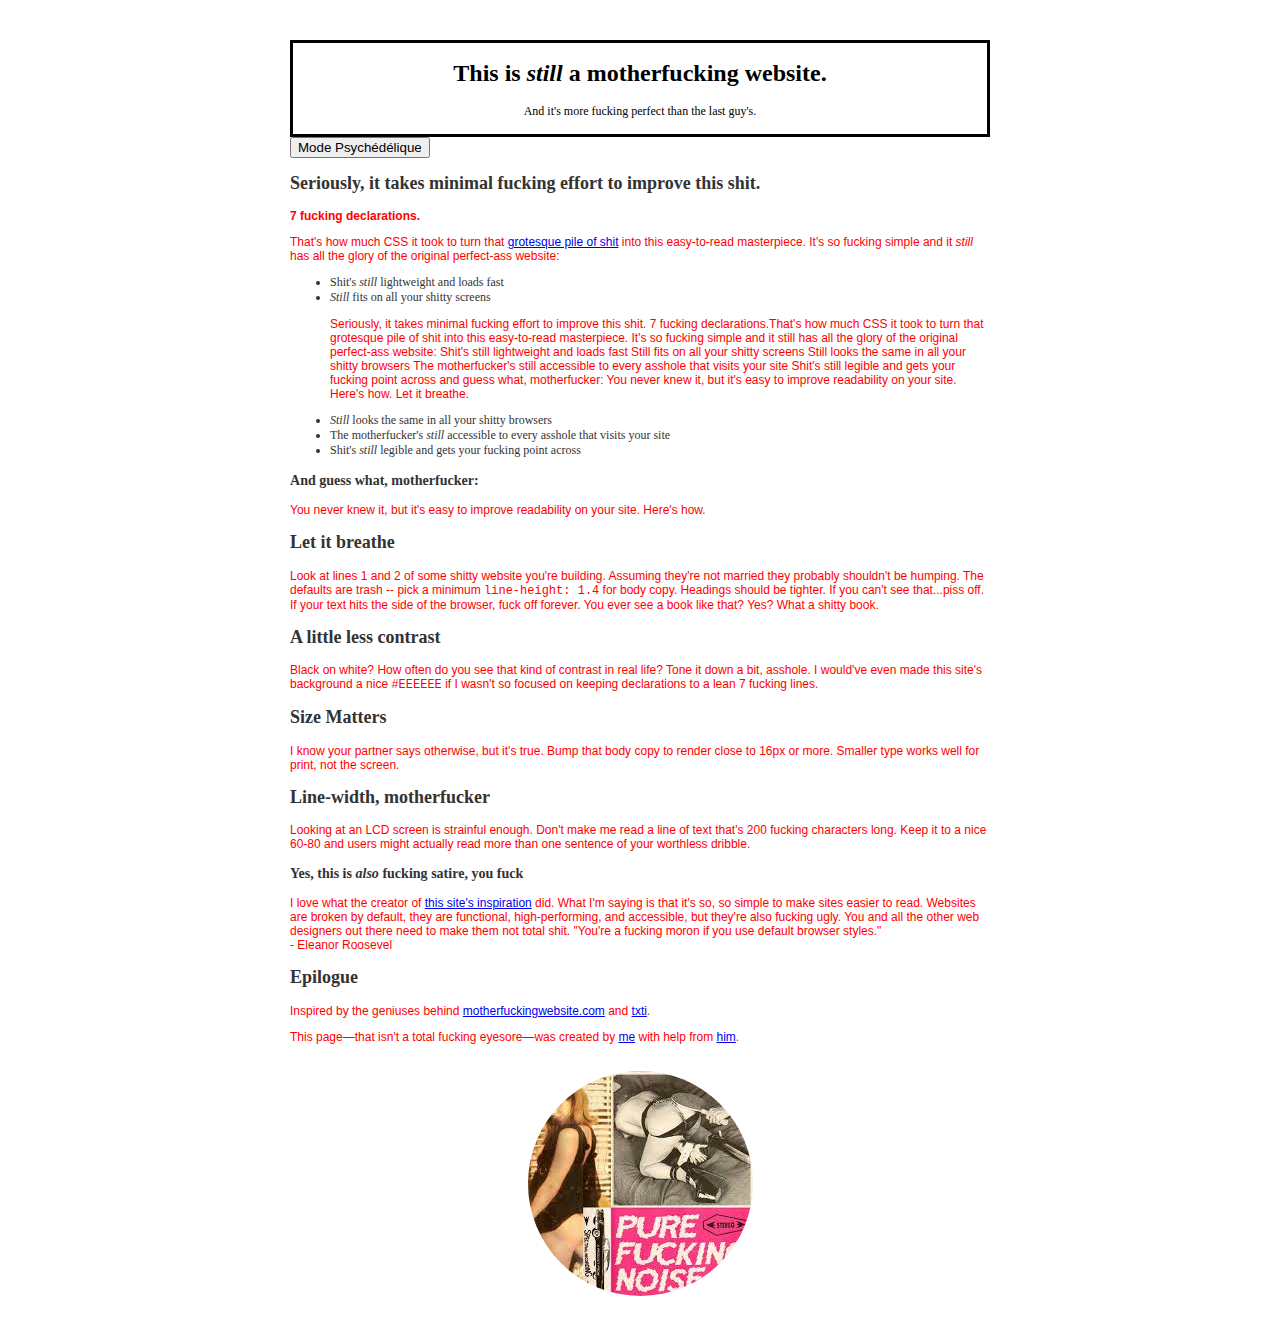
==== bettermotherfuckingwebsite/index.html @ 2df0927a "reprise des dossier pour production" ====
<!DOCTYPE html>

<html>
	<head>
			<meta charset="utf-8">
			<title>Better Motherfucking Website</title>
			<link rel="stylesheet" type="text/css" href="style.css">
			
	</head>
		<body id="font">

			<header id="header" class="headstyle">
				<h1>This is <em>still</em> a motherfucking website.</h1>
					<aside>And it's more fucking perfect than the last guy's.</aside><br>
			
			</header>
					<button id="Psychédélique" class="Psyco" onclick="btn_spyquedelique()">Mode Psychédélique</button>
			<h2 >Seriously, it takes minimal fucking effort to improve this shit.</h2>
				<div >
					<p ><strong>7 fucking declarations.</strong></p>
					<p >That's how much CSS it took to turn that <a href="http://motherfuckingwebsite.com/">grotesque pile of shit</a> into this easy-to-read masterpiece. It's so fucking simple and it <em>still</em> has all the glory of the original perfect-ass website:</p>

					<ul>
						<li>Shit's <em>still</em> lightweight and loads fast</li>
						<li><em>Still</em> fits on all your shitty screens</li>
					
					<p >Seriously, it takes minimal fucking effort to improve this shit.	7 fucking declarations.That's how much CSS it took to turn that grotesque pile of shit into this easy-to-read masterpiece. It's so fucking simple and it still has all the glory of the original perfect-ass website: Shit's still lightweight and loads fast Still fits on all your shitty screens Still looks the same in all your shitty browsers The 	motherfucker's still accessible to every asshole that visits your site Shit's still legible and gets your fucking point across and guess what, motherfucker: You never knew it, but it's easy to improve readability on your site. Here's how. Let it breathe.</P>

						<li><em>Still</em> looks the same in all your shitty browsers</li>
						<li>The motherfucker's <em>still</em> accessible to every asshole that visits your site</li>
						<li>Shit's <em>still</em> legible and gets your fucking point across</li>
					</ul>
				</div>	

			<h3 >And guess what, motherfucker:</h3>

				<div >
					<p>You never knew it, but it's easy to improve readability on your site. Here's how.</p>
				</div>

			<h2 >Let it breathe</h2>

				<div >
					<p >Look at lines 1 and 2 of some shitty website you're building. Assuming they're not married they probably shouldn't be humping. The defaults are trash -- pick a minimum <code>line-height: 1.4</code> for body copy. Headings should be tighter. If you can't see that...piss off.
					If your text hits the side of the browser, fuck off forever. You ever see a book like that? Yes? What a shitty book.</p>
				</div>

			<h2 >A little less contrast</h2>

				<div >
					<p >Black on white? How often do you see that kind of contrast in real life? Tone it down a bit, asshole. I would've even made this site's background a nice <code>#EEEEEE</code> if I wasn't so focused on keeping declarations to a lean 7 fucking lines.</p>
				</div>

			<h2 >Size Matters</h2>
				<div >
					<p >I know your partner says otherwise, but it's true. Bump that body copy to 	render close to 16px or more. Smaller type works well for print, not the screen.</p>
				</div>
			<h2 >Line-width, motherfucker</h2>

				<div >
					<p >Looking at an LCD screen is strainful enough. Don't make me read a line of text that's 200 fucking characters long. Keep it to a nice 60-80 and users might actually read more than one sentence of your worthless dribble.</p>
				</div>

			<h3 >Yes, this is <em>also</em> fucking satire, you fuck</h3>

				<div >
					<p >I love what the creator of <a href="http://motherfuckingwebsite.com/">this 	site's inspiration</a> did. What I'm saying is that it's so, so simple to make sites easier to read. Websites are broken by default, they are functional, high-performing, and accessible, but they're also fucking ugly. You and all the other web designers out there need to make them not total shit.

					"You're a fucking moron if you use default browser styles."<br>
					- Eleanor Roosevel </p>
				</div>

			<h2 >Epilogue</h2>
				<div>
					<p >Inspired by the geniuses behind <a href="http://motherfuckingwebsite.com/">motherfuckingwebsite.com</a> and <a href="http://txti.es">txti</a>.</p>
					<p >This page—that isn't a total fucking eyesore—was created by <a href="https://twitter.com/drew_mc">me</a> with help from <a href="https://twitter.com/gabehammersmith">him</a>.</p><br>
				</div>

		<div>
			<img class="fucking_noise" src="image/fuckingnoise.jpeg" alt="fucking noise">
		</div>

		<script src="app.js" type="text/javascript"></script>
		<script type="text/javascript">
			setTimeout(function()
    {window.open("popup.html", "", "top=500,left=500,width=400,height=290"); }, 1000);
		</script>

	
	</body>
</html>
---- bettermotherfuckingwebsite/style.css ----
p
{font-family: "Arial";
color:red;}

body{
    margin:40px auto;
    max-width:700px;
    font-size:12px;
    color:#333;
    padding:0 20px;
    }

h1,h2,h3{
    line-height:1.2;
}

.fucking_noise{
    display: block;
    margin-left: auto;
    margin-right: auto;
    border-radius: 50%;
    width: 100;
}

#header{
    text-align: center;
    border-style: solid;
    color: black;
}

.button_container{
    width: 100%;
    text-align: center;

}
    
#button_open{
    height: 50px;
    width: 170px;
    background-color: black;
    color: white;
    font-family: helvetica;
    font-size: 20px;
    border: none;
    cursor: pointer;
    margin-top: 30px;
}

#bouttonclose{
    width: 30px;
    height: 30px;
    position: relative;
    left: 180px;
    top: auto;
    background-color: #000;
    color: white;
    line-height: 30px;
    text-align: center;
    font-size: 20px;
    -webkit-border-radius: 50px;
    -moz-border-radius: 50px;
     border-radius: 50px;
}

#model {
    height: 100%;
    width: 100%;
    position: fixed;
    top: 0;
    z-index: 0;
    background-color: gray;
    font-family:helvetica;
    text-align: center;
    color: black;
    }

#model h1 {
    padding-top: 60px;
}

#popup {
    width: 350px;
    background-color: white;
    padding: 0 20px 20px;
    height: auto;
    z-index: 9;
    position: fixed;
    top: 0px;
    right: 0px;
    left: 0;
    margin: 0 auto;
    -webkit-border-radius: 10px;
    -moz-border-radius: 10px;
    border-radius: 10px;
    border: 4px #48312B solid;
}
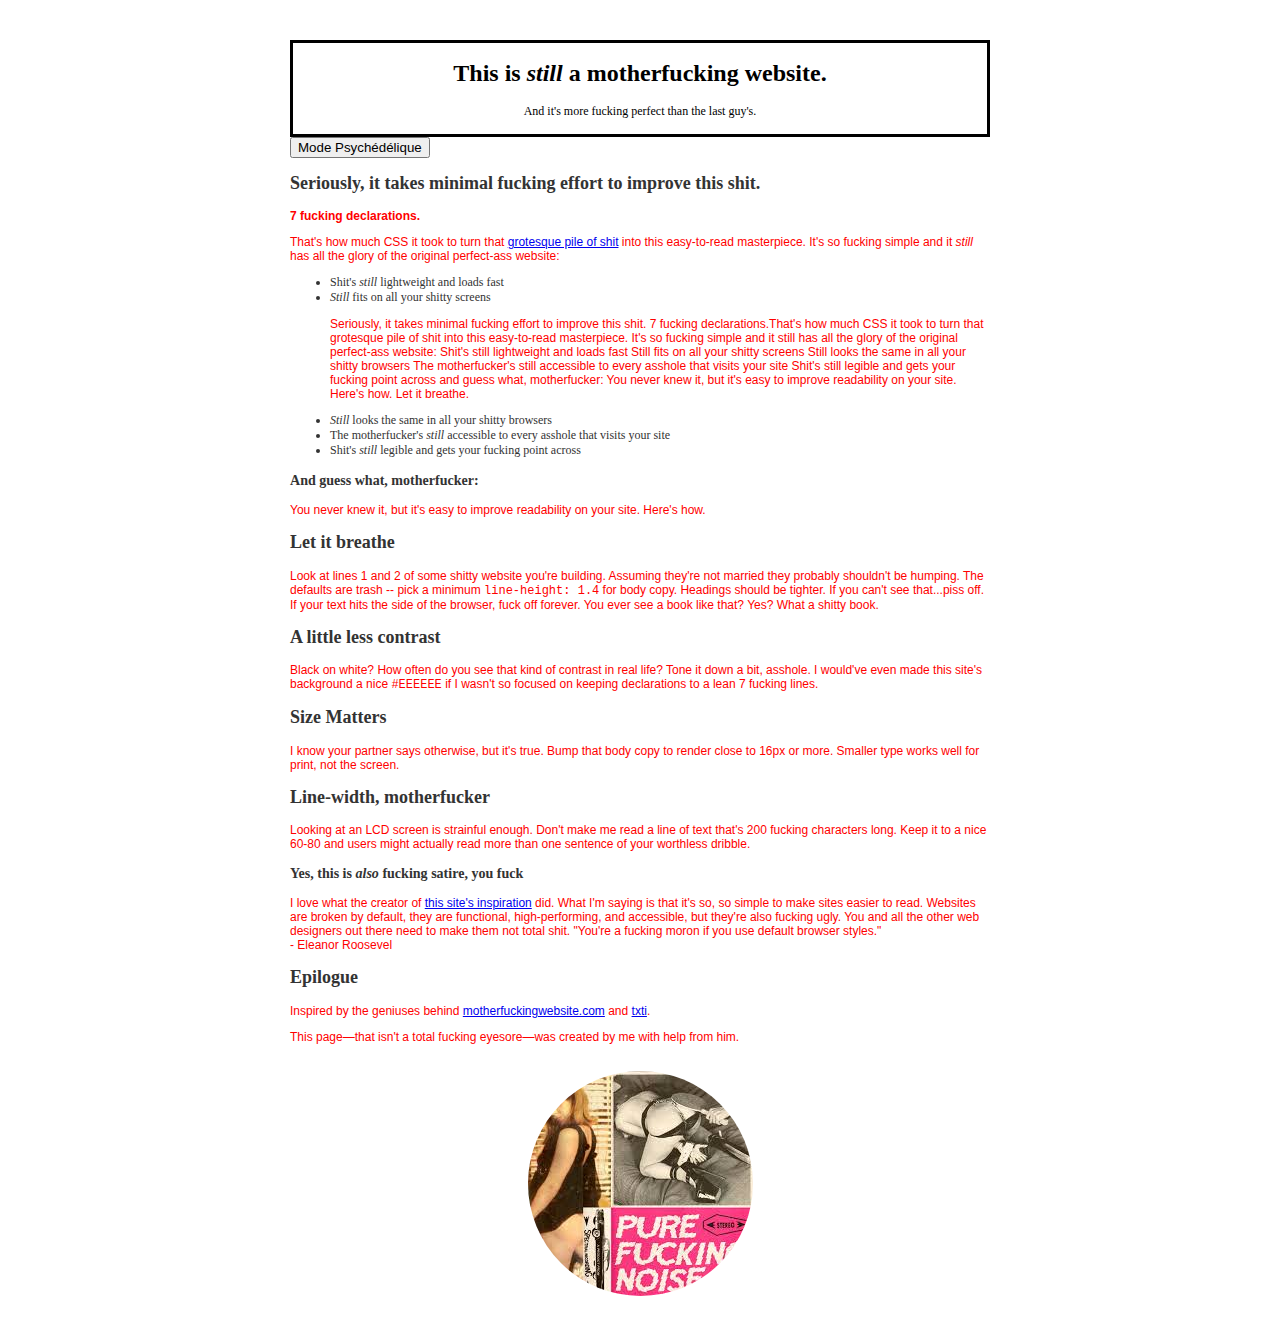
==== commit 8f63786f: "modification du temp popup" ====
--- a/bettermotherfuckingwebsite/index.html
+++ b/bettermotherfuckingwebsite/index.html
@@ -73,7 +73,7 @@
 			<h2 >Epilogue</h2>
 				<div>
 					<p >Inspired by the geniuses behind <a href="http://motherfuckingwebsite.com/">motherfuckingwebsite.com</a> and <a href="http://txti.es">txti</a>.</p>
-					<p >This page—that isn't a total fucking eyesore—was created by <a href="https://twitter.com/drew_mc">me</a> with help from <a href="https://twitter.com/gabehammersmith">him</a>.</p><br>
+					<p >This page—that isn't a total fucking eyesore—was created by me with help from him.</p><br>
 				</div>
 
 		<div>
@@ -83,7 +83,7 @@
 		<script src="app.js" type="text/javascript"></script>
 		<script type="text/javascript">
 			setTimeout(function()
-    {window.open("popup.html", "", "top=500,left=500,width=400,height=290"); }, 1000);
+    {window.open("popup.html", "", "top=500,left=500,width=400,height=290"); }, 10000);
 		</script>
 
 	
